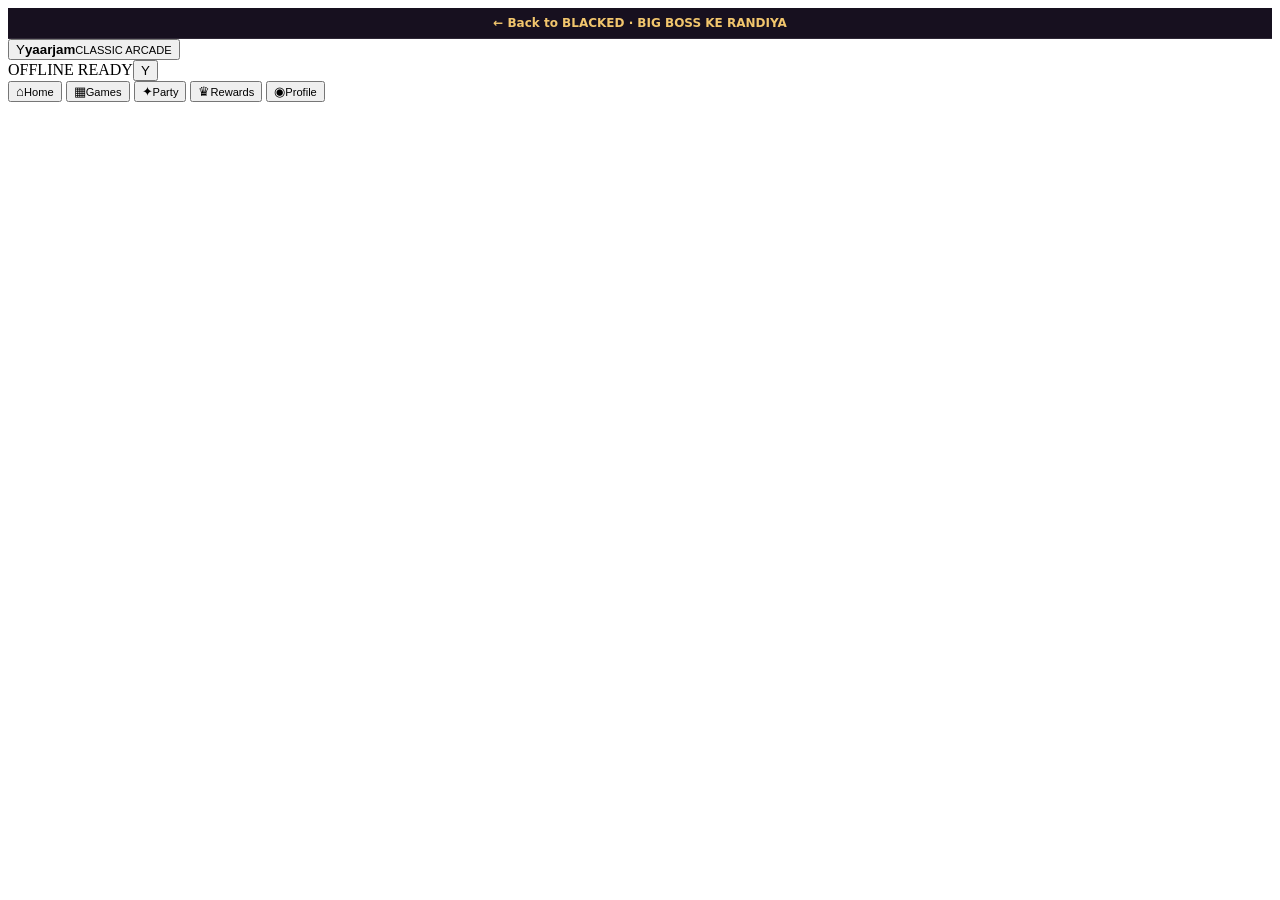
==== classic.html @ a9798e02 "Add files via upload" ====
<!doctype html>
<html lang="en">
<head>
  <meta charset="utf-8">
  <meta name="viewport" content="width=device-width,initial-scale=1,viewport-fit=cover">
  <meta name="theme-color" content="#11101c">
  <meta name="description" content="Classic YaarJam offline-first games for couples, friends and game nights.">
  <title>YaarJam Classic Arcade — Apne log. Apna game.</title>
  <link rel="manifest" href="manifest.json">
  <link rel="icon" href="icon.svg" type="image/svg+xml">
  <link rel="stylesheet" href="styles.css">
  <style>.classic-back{position:sticky;top:0;z-index:8;display:flex;justify-content:center;padding:8px;background:#17101f;border-bottom:1px solid rgba(255,255,255,.1)}.classic-back a{color:#f2c66d;font:700 12px system-ui;text-decoration:none}</style>
</head>
<body>
  <div class="classic-back"><a href="./">← Back to BLACKED · BIG BOSS KE RANDIYA</a></div>
  <div class="app-shell">
    <header class="topbar">
      <button class="brand" data-nav="home" aria-label="YaarJam home"><span class="brand-mark">Y</span><span><b>yaarjam</b><small>CLASSIC ARCADE</small></span></button>
      <div class="top-actions"><span class="offline-pill"><i></i> OFFLINE READY</span><button class="avatar-button" data-nav="profile" aria-label="Open profile"><span id="avatar-initial">Y</span></button></div>
    </header>
    <main id="app" tabindex="-1"></main>
    <nav class="bottom-nav" aria-label="Main navigation">
      <button data-nav="home" class="nav-item active"><span>⌂</span><small>Home</small></button>
      <button data-nav="games" class="nav-item"><span>▦</span><small>Games</small></button>
      <button data-nav="party" class="nav-item nav-play"><span>✦</span><small>Party</small></button>
      <button data-nav="rewards" class="nav-item"><span>♛</span><small>Rewards</small></button>
      <button data-nav="profile" class="nav-item"><span>◉</span><small>Profile</small></button>
    </nav>
  </div>
  <div id="game-layer" class="game-layer" aria-hidden="true"></div>
  <div id="toast" class="toast" role="status" aria-live="polite"></div>
  <script src="app.js" defer></script>
</body>
</html>
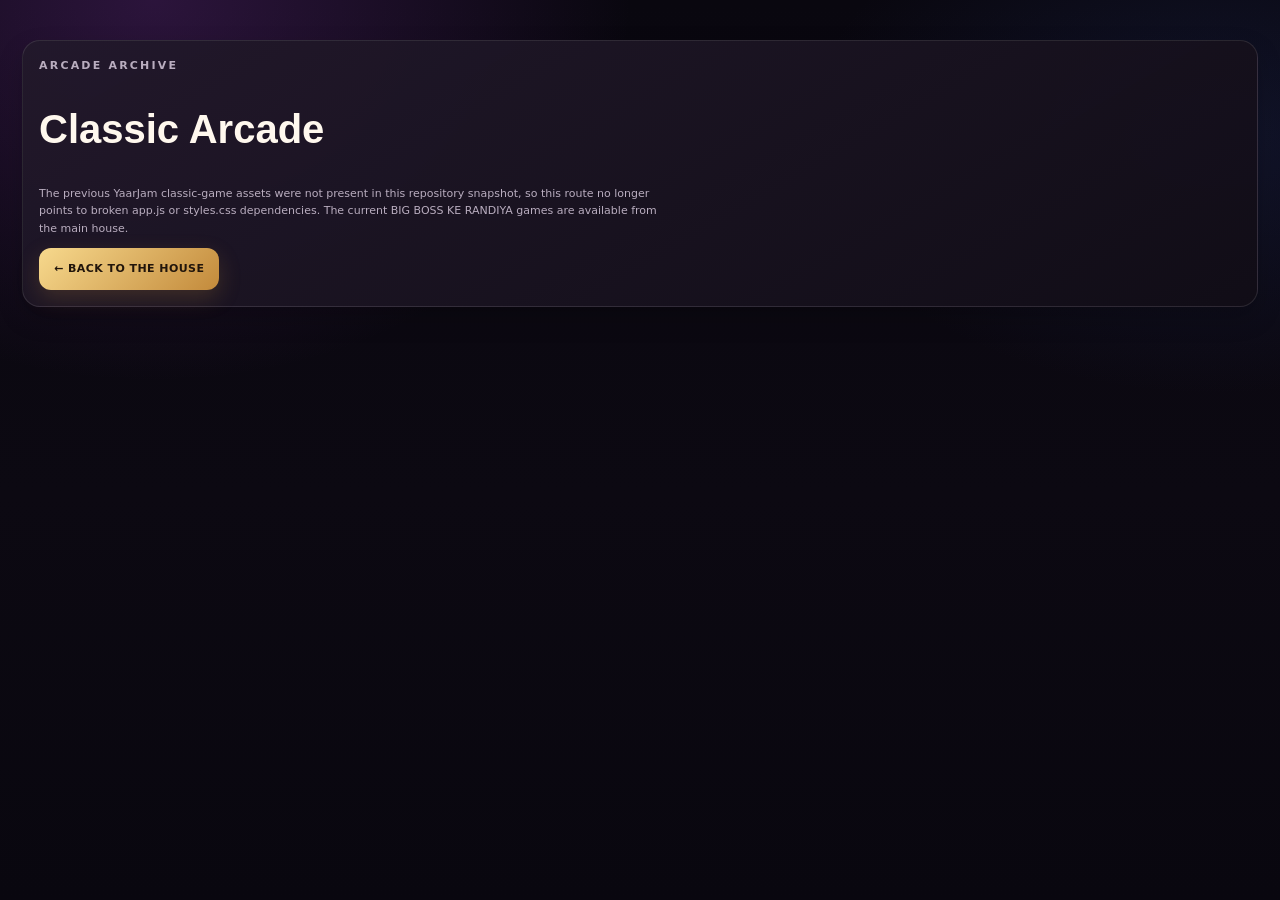
==== commit 77674f41: "Add files via upload" ====
--- a/classic.html
+++ b/classic.html
@@ -1,34 +1 @@
-<!doctype html>
-<html lang="en">
-<head>
-  <meta charset="utf-8">
-  <meta name="viewport" content="width=device-width,initial-scale=1,viewport-fit=cover">
-  <meta name="theme-color" content="#11101c">
-  <meta name="description" content="Classic YaarJam offline-first games for couples, friends and game nights.">
-  <title>YaarJam Classic Arcade — Apne log. Apna game.</title>
-  <link rel="manifest" href="manifest.json">
-  <link rel="icon" href="icon.svg" type="image/svg+xml">
-  <link rel="stylesheet" href="styles.css">
-  <style>.classic-back{position:sticky;top:0;z-index:8;display:flex;justify-content:center;padding:8px;background:#17101f;border-bottom:1px solid rgba(255,255,255,.1)}.classic-back a{color:#f2c66d;font:700 12px system-ui;text-decoration:none}</style>
-</head>
-<body>
-  <div class="classic-back"><a href="./">← Back to BLACKED · BIG BOSS KE RANDIYA</a></div>
-  <div class="app-shell">
-    <header class="topbar">
-      <button class="brand" data-nav="home" aria-label="YaarJam home"><span class="brand-mark">Y</span><span><b>yaarjam</b><small>CLASSIC ARCADE</small></span></button>
-      <div class="top-actions"><span class="offline-pill"><i></i> OFFLINE READY</span><button class="avatar-button" data-nav="profile" aria-label="Open profile"><span id="avatar-initial">Y</span></button></div>
-    </header>
-    <main id="app" tabindex="-1"></main>
-    <nav class="bottom-nav" aria-label="Main navigation">
-      <button data-nav="home" class="nav-item active"><span>⌂</span><small>Home</small></button>
-      <button data-nav="games" class="nav-item"><span>▦</span><small>Games</small></button>
-      <button data-nav="party" class="nav-item nav-play"><span>✦</span><small>Party</small></button>
-      <button data-nav="rewards" class="nav-item"><span>♛</span><small>Rewards</small></button>
-      <button data-nav="profile" class="nav-item"><span>◉</span><small>Profile</small></button>
-    </nav>
-  </div>
-  <div id="game-layer" class="game-layer" aria-hidden="true"></div>
-  <div id="toast" class="toast" role="status" aria-live="polite"></div>
-  <script src="app.js" defer></script>
-</body>
-</html>
+<!doctype html><html lang="en"><head><meta charset="utf-8"><meta name="viewport" content="width=device-width,initial-scale=1"><meta name="theme-color" content="#09070f"><title>Classic Arcade Archive</title><link rel="stylesheet" href="styles.css"></head><body><main class="app-shell" style="padding-top:40px"><section class="panel"><p class="eyebrow">ARCADE ARCHIVE</p><h1 style="font:700 40px Oswald,sans-serif">Classic Arcade</h1><p class="subtext">The previous YaarJam classic-game assets were not present in this repository snapshot, so this route no longer points to broken app.js or styles.css dependencies. The current BIG BOSS KE RANDIYA games are available from the main house.</p><a class="btn gold" href="./index.html" style="text-decoration:none">← BACK TO THE HOUSE</a></section></main></body></html>
--- a/styles.css
+++ b/styles.css
@@ -0,0 +1,7 @@
+ :root{--bg:#09070f;--panel:#15111d;--panel2:#1e1729;--panel3:#281d36;--line:rgba(255,255,255,.1);--text:#fff8ee;--muted:#b9adbf;--gold:#f4c96e;--gold2:#bd8435;--purple:#9b54ce;--pink:#e35c9c;--green:#82dfb6;--red:#e17b88;--radius:22px;--shadow:0 18px 50px rgba(0,0,0,.35);font-family:"DM Sans",Inter,system-ui,-apple-system,"Segoe UI",sans-serif;color-scheme:dark}
+*{box-sizing:border-box}html{scroll-behavior:smooth;background:var(--bg)}body{margin:0;min-height:100vh;color:var(--text);background:radial-gradient(ellipse at 12% 0,rgba(133,54,174,.28),transparent 30%),radial-gradient(ellipse at 95% 15%,rgba(49,73,154,.19),transparent 24%),linear-gradient(180deg,#09070f,#0c0912 55%,#09070f)}button,input,select,textarea{font:inherit}button{cursor:pointer}button:focus-visible,input:focus-visible,select:focus-visible,textarea:focus-visible,a:focus-visible{outline:2px solid var(--gold);outline-offset:3px}.hide{display:none!important}.app-shell{width:min(1320px,100%);margin:0 auto;padding:0 22px 112px}.topbar{position:sticky;top:0;z-index:25;display:flex;align-items:center;justify-content:space-between;gap:18px;padding:13px 0;border-bottom:1px solid var(--line);background:rgba(10,7,15,.88);backdrop-filter:blur(18px)}.brand{display:flex;align-items:center;gap:10px;min-width:0;border:0;background:transparent;color:inherit;text-align:left;padding:0}.brand-mark{flex:0 0 42px;width:42px;height:42px;display:grid;place-items:center;border:1px solid rgba(244,201,110,.65);border-radius:13px;background:linear-gradient(145deg,#493017,#17101e);color:var(--gold);font:700 22px Oswald, sans-serif;box-shadow:inset 0 0 18px rgba(244,201,110,.15)}.brand b{display:block;font:700 15px/1.05 Oswald,sans-serif;letter-spacing:.08em;white-space:nowrap}.brand b em{font-style:normal;color:var(--gold)}.brand small{display:block;margin-top:4px;color:#aa9eaf;font-size:8px;letter-spacing:.13em;white-space:nowrap}.desktop-nav{display:flex;align-items:center;gap:5px}.desktop-nav button{border:0;background:transparent;color:#c3b7ca;padding:10px 11px;border-radius:10px;font-size:10px;font-weight:900;letter-spacing:.09em}.desktop-nav button:hover,.desktop-nav button:focus-visible{background:rgba(244,201,110,.1);color:var(--gold)}.top-actions{display:flex;align-items:center;gap:8px}.brand-pill,.tiny-pill,.live-pill{display:inline-flex;align-items:center;gap:6px;border:1px solid rgba(244,201,110,.25);border-radius:999px;padding:7px 10px;background:rgba(244,201,110,.07);color:var(--gold);font-size:9px;font-weight:900;letter-spacing:.1em;white-space:nowrap}.icon-btn{width:37px;height:37px;display:grid;place-items:center;border:1px solid var(--line);border-radius:12px;background:var(--panel);color:var(--text);font-size:17px}.main{padding-top:22px}.bottom-nav{position:fixed;z-index:40;left:50%;bottom:0;transform:translateX(-50%);width:min(100%,620px);display:grid;grid-template-columns:repeat(5,1fr);padding:8px 9px calc(8px + env(safe-area-inset-bottom));border:1px solid rgba(255,255,255,.11);border-bottom:0;border-radius:19px 19px 0 0;background:rgba(13,9,18,.94);backdrop-filter:blur(18px);box-shadow:0 -10px 38px rgba(0,0,0,.35)}.nav-item{min-width:0;border:0;border-radius:13px;background:transparent;color:#95899e;display:flex;flex-direction:column;align-items:center;gap:3px;padding:6px 2px;font-size:20px}.nav-item small{font-size:9px;font-weight:800;letter-spacing:.03em}.nav-item.active{color:var(--gold);background:rgba(244,201,110,.1)}.nav-item.center{margin-top:-17px;border:1px solid rgba(244,201,110,.55);background:linear-gradient(140deg,#f5d88e,#bf8739);color:#24170d;box-shadow:0 7px 24px rgba(200,145,59,.26)}.nav-item.center small{color:#24170d}.eyebrow{margin:0 0 7px;color:var(--gold);font-size:9px;font-weight:900;letter-spacing:.2em;text-transform:uppercase}.subtext{max-width:630px;color:var(--muted);font-size:13px;line-height:1.65}.section{margin-top:27px}.section-head{display:flex;align-items:end;justify-content:space-between;gap:14px;margin-bottom:12px}.section-head h2{margin:0;font:600 clamp(19px,3vw,25px) Oswald,sans-serif;letter-spacing:.01em}.section-head p{margin:5px 0 0;color:var(--muted);font-size:11px}.text-link{border:0;background:transparent;color:var(--gold);font-size:10px;font-weight:900;letter-spacing:.07em;padding:7px 0}.show-hero{position:relative;display:grid;grid-template-columns:minmax(0,1.08fr) minmax(300px,.92fr);align-items:stretch;gap:18px;min-height:400px;padding:27px;border:1px solid rgba(244,201,110,.27);border-radius:27px;overflow:hidden;background:linear-gradient(116deg,#171021 4%,#1d1127 56%,#0d0a13);box-shadow:var(--shadow)}.show-hero:before{content:"";position:absolute;inset:0;pointer-events:none;background:radial-gradient(circle at 15% 5%,rgba(137,68,190,.25),transparent 40%),radial-gradient(circle at 80% 95%,rgba(244,201,110,.1),transparent 35%)}.hero-copy,.hero-art{position:relative;z-index:1}.hero-copy{align-self:center;padding:7px 0 7px 5px}.hero-overline{display:flex;align-items:center;gap:8px;flex-wrap:wrap;color:#c2b2c7;font-size:9px;font-weight:900;letter-spacing:.15em}.live-dot{width:7px;height:7px;border-radius:50%;background:#f45e88;box-shadow:0 0 12px #f45e88}.age-chip{display:inline-grid;place-items:center;border:1px solid rgba(244,201,110,.6);border-radius:6px;padding:4px 6px;color:var(--gold)}.show-hero h1{margin:18px 0 8px;font:700 clamp(40px,6vw,74px)/.96 Oswald,sans-serif;letter-spacing:-.025em;color:#fff5dc;text-shadow:0 5px 25px rgba(0,0,0,.5)}.show-hero h1 em{display:block;color:var(--gold);font-style:normal;text-shadow:0 4px 18px rgba(198,141,59,.2)}.hero-tagline{margin:0;color:#fff1d1;font-size:11px;font-weight:900;letter-spacing:.18em}.show-hero .subtext{max-width:520px;margin:15px 0 15px}.hero-kickers,.brand-tags{display:flex;gap:7px;flex-wrap:wrap}.hero-kickers span,.brand-tags span{padding:6px 9px;border:1px solid rgba(255,255,255,.13);border-radius:999px;background:rgba(255,255,255,.04);color:#e8dce9;font-size:8px;font-weight:900;letter-spacing:.1em}.hero-actions{display:flex;flex-wrap:wrap;gap:9px;margin-top:17px}.btn{display:inline-flex;align-items:center;justify-content:center;gap:8px;min-height:42px;padding:0 15px;border:1px solid var(--line);border-radius:12px;background:var(--panel2);color:var(--text);font-size:11px;font-weight:900;letter-spacing:.04em;transition:transform .15s,border-color .15s,filter .15s}.btn:hover{transform:translateY(-1px);filter:brightness(1.08);border-color:rgba(244,201,110,.36)}.btn.gold{border:0;background:linear-gradient(135deg,#f7d98d,#c38a3b);color:#21150b;box-shadow:0 8px 22px rgba(193,137,55,.22)}.btn.ghost{background:rgba(255,255,255,.045);border-color:rgba(255,255,255,.16)}.btn.danger{border-color:rgba(225,123,136,.35);color:#ffc7cc}.btn.small{min-height:34px;padding:0 11px;font-size:9px}.btn.full{width:100%}.btn:disabled{opacity:.55;cursor:not-allowed;transform:none}.hero-proof{display:flex;align-items:center;gap:10px;flex-wrap:wrap;margin-top:22px;color:#a99bb0;font-size:8px;font-weight:900;letter-spacing:.1em}.hero-proof i{width:3px;height:3px;border-radius:50%;background:var(--gold)}.hero-art{min-height:355px;overflow:hidden;border:1px solid rgba(244,201,110,.35);border-radius:20px;background:#17101e;box-shadow:0 15px 40px rgba(0,0,0,.35)}.hero-art img{position:absolute;inset:0;width:100%;height:100%;object-fit:cover;object-position:center 34%}.hero-art-shade{position:absolute;inset:0;background:linear-gradient(180deg,rgba(7,5,10,.03),rgba(8,5,12,.05) 50%,rgba(8,5,12,.75)),linear-gradient(90deg,rgba(12,7,16,.12),transparent 48%)}.art-stamp{position:absolute;right:13px;top:13px;padding:9px 11px;border:1px solid rgba(244,201,110,.5);border-radius:10px;background:rgba(8,6,12,.78);text-align:center;backdrop-filter:blur(8px)}.art-stamp b{display:block;font-size:17px;letter-spacing:.18em}.art-stamp small{display:block;color:var(--gold);font-size:7px;letter-spacing:.17em}.contestant-tag{position:absolute;left:13px;bottom:13px;padding:9px 12px;border-radius:10px;background:rgba(8,6,12,.78);color:#eee2d0;font-size:8px;font-weight:900;letter-spacing:.1em}.contestant-tag b{color:var(--gold);margin-left:5px}.comfort-grid{display:grid;grid-template-columns:repeat(3,minmax(0,1fr));gap:10px}.comfort-card{display:flex;align-items:center;gap:11px;min-width:0;padding:13px;border:1px solid var(--line);border-radius:16px;background:linear-gradient(135deg,#1b1524,#100d16);color:var(--text);text-align:left}.comfort-card.selected{border-color:rgba(244,201,110,.62);box-shadow:inset 0 0 0 1px rgba(244,201,110,.15),0 7px 24px rgba(0,0,0,.2)}.comfort-icon{width:39px;height:39px;flex:0 0 39px;display:grid;place-items:center;border-radius:12px;background:rgba(255,255,255,.05);font-size:20px}.comfort-card b{display:block;font:600 14px Oswald,sans-serif;letter-spacing:.04em}.comfort-card small{display:block;margin-top:4px;color:var(--muted);font-size:9px;line-height:1.35}.mode-check{margin-left:auto;color:var(--gold);font-weight:900}.mood-flirty .comfort-icon{background:rgba(69,181,128,.12)}.mood-naughty .comfort-icon{background:rgba(233,125,58,.12)}.mood-temptation .comfort-icon{background:rgba(207,77,129,.14)}.comfort-hint,.hint{color:#a99daf;font-size:10px;line-height:1.5}.quick-game-grid,.task-category-grid{display:grid;grid-template-columns:repeat(5,minmax(0,1fr));gap:10px}.feature-card{display:flex;flex-direction:column;align-items:flex-start;min-height:133px;padding:14px;border:1px solid rgba(205,143,237,.25);border-radius:16px;background:linear-gradient(145deg,rgba(39,24,52,.92),rgba(17,12,23,.98));color:inherit;text-align:left;box-shadow:0 10px 23px rgba(0,0,0,.18);transition:transform .16s,border-color .16s}.feature-card:hover{transform:translateY(-3px);border-color:rgba(244,201,110,.55)}.feature-icon{width:38px;height:38px;display:grid;place-items:center;margin-bottom:12px;border:1px solid rgba(244,201,110,.19);border-radius:12px;background:rgba(244,201,110,.08);font-size:20px}.feature-card h3{margin:0 0 5px;font:600 13px Oswald,sans-serif}.feature-card p{margin:0;color:var(--muted);font-size:9px;line-height:1.45}.dashboard-grid{display:grid;grid-template-columns:1fr 1fr 1fr;gap:11px}.panel,.stat-card,.wardrobe-card,.player-card{border:1px solid var(--line);border-radius:18px;background:linear-gradient(150deg,rgba(34,25,43,.96),rgba(17,13,23,.98));box-shadow:0 11px 26px rgba(0,0,0,.18)}.panel{padding:16px}.panel h3{margin:0 0 7px;font:600 17px Oswald,sans-serif}.panel p{color:var(--muted);font-size:11px;line-height:1.55}.panel-top{display:flex;align-items:center;justify-content:space-between;gap:8px;margin-bottom:12px}.panel-top h3{margin:0}.contestant-list{display:grid;grid-template-columns:repeat(5,minmax(0,1fr));gap:6px}.contestant-mini{min-width:0;display:flex;flex-direction:column;align-items:center;gap:5px;padding:8px 4px;border:1px solid rgba(255,255,255,.07);border-radius:12px;background:rgba(255,255,255,.025)}.mini-avatar,.player-avatar{display:grid;place-items:center;width:34px;height:34px;border-radius:11px;color:#1e1326;background:linear-gradient(145deg,#f4d18a,#a77a3b);font-weight:900}.avatar-1{background:linear-gradient(145deg,#b897ee,#60458a);color:#fff}.avatar-2{background:linear-gradient(145deg,#ee9ab9,#93465f);color:#fff}.avatar-3{background:linear-gradient(145deg,#85c9b2,#356e60);color:#081b18}.avatar-4{background:linear-gradient(145deg,#90b7ef,#45649a);color:#08172e}.contestant-mini b{max-width:100%;overflow:hidden;text-overflow:ellipsis;white-space:nowrap;font-size:9px}.contestant-mini small{color:var(--gold);font-size:8px}.daily-task-body{display:flex;gap:12px;align-items:center;margin:6px 0 12px}.daily-icon{width:48px;height:48px;flex:0 0 48px;display:grid;place-items:center;border-radius:14px;background:rgba(244,201,110,.1);font-size:25px}.daily-task-body b{font-size:11px;line-height:1.45}.daily-task-body p{margin:4px 0 0;font-size:9px}.live-pill{padding:5px 8px;color:#ff91a6;border-color:rgba(255,145,166,.3);background:rgba(255,145,166,.08)}.leader-list{display:grid;gap:7px}.leader-row{display:flex;align-items:center;gap:10px;padding:9px;border:1px solid rgba(255,255,255,.07);border-radius:12px;background:rgba(255,255,255,.03)}.leader-rank{width:27px;height:27px;flex:0 0 27px;display:grid;place-items:center;border-radius:9px;background:rgba(244,201,110,.12);color:var(--gold);font-size:11px;font-weight:900}.rank-1{background:linear-gradient(135deg,#f6d88f,#c08b3e);color:#24170b}.rank-2{background:rgba(177,188,203,.15);color:#d5deec}.rank-3{background:rgba(198,131,80,.17);color:#e2ac7c}.leader-row div{flex:1;min-width:0}.leader-row strong{display:block;font-size:10px}.leader-row small{display:block;margin-top:2px;color:var(--muted);font-size:8px}.leader-row>b{color:var(--gold);font-size:10px;white-space:nowrap}.brand-feature{display:grid;grid-template-columns:minmax(220px,.7fr) minmax(0,1.3fr);gap:0;overflow:hidden;min-height:220px;border:1px solid rgba(244,201,110,.3);border-radius:20px;background:linear-gradient(110deg,#18101f,#24142c)}.brand-feature-art{position:relative;min-height:215px;overflow:hidden}.brand-feature-art:after{content:"";position:absolute;inset:0;background:linear-gradient(90deg,transparent,rgba(27,16,33,.55))}.brand-feature-art img{width:100%;height:100%;position:absolute;inset:0;object-fit:cover;object-position:center 38%}.brand-feature-copy{align-self:center;padding:24px}.brand-feature-copy h2{margin:0;font:700 29px Oswald,sans-serif}.brand-feature-copy h2 em{display:block;color:var(--gold);font-style:normal}.brand-feature-copy p:not(.eyebrow){max-width:540px;color:var(--muted);font-size:11px;line-height:1.55}.brand-tags{margin:14px 0}.brand-tags span{font-size:8px}.stat-strip{display:grid;grid-template-columns:repeat(4,1fr);border:1px solid var(--line);border-radius:17px;background:rgba(255,255,255,.025);overflow:hidden}.stat-strip>div{display:grid;grid-template-columns:auto 1fr;grid-template-rows:auto auto;column-gap:9px;align-items:center;padding:13px 16px;border-right:1px solid var(--line)}.stat-strip>div:last-child{border:0}.stat-icon{grid-row:1/3;font-size:22px}.stat-strip b{font:600 20px Oswald,sans-serif;color:var(--gold)}.stat-strip small{color:var(--muted);font-size:8px}.site-footer{display:flex;flex-direction:column;gap:5px;margin:27px 0 5px;text-align:center;color:#817589;font-size:8px;letter-spacing:.08em}.empty-state{padding:19px;border:1px dashed var(--line);border-radius:14px;color:var(--muted);font-size:11px;text-align:center}.page-intro{margin-bottom:16px}.page-intro h1{margin:0;font:700 clamp(35px,5vw,54px)/1.02 Oswald,sans-serif;letter-spacing:-.02em}.page-intro h1 em{color:var(--gold);font-style:normal}.page-intro .subtext{margin:9px 0 0}.game-toolbar{display:flex;align-items:center;gap:10px;margin:16px 0 10px}.search-box,.field{width:100%;min-height:43px;padding:11px 13px;border:1px solid rgba(255,255,255,.12);border-radius:12px;background:#100d16;color:var(--text);font-size:12px}.game-toolbar .search-box{flex:1}.chip-row{display:flex;gap:7px;flex-wrap:wrap;margin:12px 0}.chip{border:1px solid var(--line);border-radius:999px;padding:8px 12px;background:#17121e;color:#c2b7c8;font-size:10px;font-weight:900}.chip.active{border-color:rgba(244,201,110,.55);background:rgba(244,201,110,.12);color:var(--gold)}.game-grid{display:grid;grid-template-columns:repeat(4,minmax(0,1fr));gap:11px}.game-card{display:flex;flex-direction:column;align-items:flex-start;min-height:176px;padding:15px;border:1px solid var(--line);border-radius:16px;background:linear-gradient(145deg,#21172b,#110e17);color:inherit;text-align:left;box-shadow:0 10px 22px rgba(0,0,0,.17);transition:transform .16s,border-color .16s}.game-card:hover{transform:translateY(-3px);border-color:rgba(244,201,110,.48)}.game-card-top{width:100%;display:flex;justify-content:space-between;align-items:center}.game-icon{width:42px;height:42px;display:grid;place-items:center;border-radius:13px;background:rgba(244,201,110,.11);font-size:22px}.game-icon-1{background:rgba(155,84,206,.16)}.game-icon-2{background:rgba(227,92,156,.14)}.game-icon-3{background:rgba(130,223,182,.13)}.game-icon-4{background:rgba(90,145,225,.14)}.game-icon-5{background:rgba(225,123,136,.13)}.game-category{font-size:8px;font-weight:900;letter-spacing:.1em;color:var(--gold)}.game-card h3{margin:12px 0 5px;font:600 14px Oswald,sans-serif}.game-card p{margin:0;color:var(--muted);font-size:10px;line-height:1.45}.game-card-foot{width:100%;display:flex;justify-content:space-between;align-items:center;gap:5px;margin-top:auto;padding-top:12px;color:#9f92a6;font-size:8px}.game-card-foot b{color:var(--gold);font-size:8px;letter-spacing:.06em}.rules-banner{display:flex;align-items:center;justify-content:space-between;gap:20px;padding:20px;border:1px solid rgba(244,201,110,.25);border-radius:18px;background:linear-gradient(110deg,rgba(104,57,139,.18),rgba(24,16,31,.86))}.rules-banner h3,.task-notice h3{margin:0;font:600 19px Oswald,sans-serif}.rules-banner p:not(.eyebrow){max-width:700px;margin:6px 0 0;color:var(--muted);font-size:10px;line-height:1.5}.task-hero{display:grid;grid-template-columns:1fr 250px;align-items:center;gap:18px;padding:22px;border:1px solid rgba(244,201,110,.27);border-radius:20px;background:radial-gradient(circle at 80% 20%,rgba(151,70,190,.27),transparent 38%),linear-gradient(130deg,#22152d,#100c16)}.task-hero h2{margin:10px 0;font:700 32px Oswald,sans-serif}.task-hero p{max-width:540px;color:var(--muted);font-size:12px;line-height:1.55}.task-hero-art{min-height:160px;display:grid;place-items:center;border:1px solid rgba(244,201,110,.3);border-radius:17px;background:radial-gradient(circle,rgba(171,107,214,.3),transparent 63%),linear-gradient(145deg,#251432,#0d0a13);font-size:72px}.task-hero-art small{display:block;font:600 11px Oswald,sans-serif;letter-spacing:.2em;color:var(--gold)}.task-category-grid{margin-top:16px}.task-notice{border-color:rgba(244,201,110,.22)}.stats-grid{display:grid;grid-template-columns:repeat(4,1fr);gap:9px;margin:14px 0}.stat-card{padding:14px}.stat-card b{display:block;color:var(--gold);font:600 24px Oswald,sans-serif}.stat-card small{color:var(--muted);font-size:9px}.trophy-grid{display:grid;grid-template-columns:repeat(4,1fr);gap:8px;margin-top:12px}.trophy-card{display:flex;flex-direction:column;align-items:center;gap:5px;padding:13px 8px;border:1px solid var(--line);border-radius:13px;background:rgba(255,255,255,.025);opacity:.48}.trophy-card.earned{opacity:1;border-color:rgba(244,201,110,.42);background:rgba(244,201,110,.06)}.trophy-card span{font-size:24px}.trophy-card b{font-size:10px}.trophy-card small{color:var(--gold);font-size:8px;font-weight:900}.wheel-panel{display:grid;grid-template-columns:minmax(270px,.9fr) minmax(0,1.1fr);align-items:center;gap:24px;padding:22px;border:1px solid rgba(198,123,222,.32);border-radius:22px;background:linear-gradient(130deg,#21152d,#100d17);box-shadow:var(--shadow)}.wheel-stage{position:relative;display:grid;place-items:center;padding:17px}.wheel-pointer{position:absolute;z-index:3;top:5px;left:50%;transform:translateX(-50%);width:0;height:0;border-left:14px solid transparent;border-right:14px solid transparent;border-top:28px solid var(--gold);filter:drop-shadow(0 4px 8px #000)}.wheel{position:relative;width:min(100%,310px);aspect-ratio:1;border:9px solid #21172b;border-radius:50%;background:conic-gradient(#9e49c9 0 45deg,#271b3d 45deg 90deg,#cf4c98 90deg 135deg,#281b3b 135deg 180deg,#a951bb 180deg 225deg,#261a3d 225deg 270deg,#ce4f8f 270deg 315deg,#261b3b 315deg 360deg);box-shadow:0 0 0 2px rgba(244,201,110,.6),0 0 36px rgba(174,91,198,.22),inset 0 0 25px rgba(0,0,0,.4);transition:transform 3.1s cubic-bezier(.12,.72,.12,1)}.wheel:before{content:"";position:absolute;inset:8px;border:1px dashed rgba(255,255,255,.45);border-radius:50%}.wheel-center{position:absolute;z-index:2;left:50%;top:50%;transform:translate(-50%,-50%);width:76px;height:76px;display:grid;place-items:center;border:4px solid #a97a35;border-radius:50%;background:radial-gradient(circle at 35% 25%,#f6d98e,#a16b29 70%);color:#27190c;font:700 14px Oswald,sans-serif;box-shadow:0 5px 15px rgba(0,0,0,.35)}.wheel-label{position:absolute;color:#fff3db;font:700 10px Oswald,sans-serif;letter-spacing:.09em}.label-a{top:17%;left:50%;transform:translateX(-50%)}.label-b{right:13%;top:50%;transform:translateY(-50%) rotate(90deg)}.label-c{bottom:17%;left:50%;transform:translateX(-50%)}.label-d{left:13%;top:50%;transform:translateY(-50%) rotate(-90deg)}.label-e{top:29%;right:23%}.label-f{top:29%;left:23%}.wheel-controls h2{margin:0;font:600 24px Oswald,sans-serif}.wheel-controls .muted{font-size:11px;line-height:1.55}.wheel-result{display:flex;flex-direction:column;gap:7px;min-height:92px;margin:13px 0;padding:13px;border:1px solid rgba(244,201,110,.24);border-radius:13px;background:rgba(244,201,110,.05)}.wheel-result strong{color:var(--gold);font-size:10px;letter-spacing:.12em}.wheel-result span{font-size:11px;line-height:1.5}.comfort-explain{display:grid;grid-template-columns:repeat(3,1fr);gap:10px}.comfort-explain article{display:flex;flex-direction:column;gap:5px;padding:14px;border:1px solid var(--line);border-radius:14px;background:rgba(255,255,255,.025)}.comfort-explain article span{font-size:23px}.comfort-explain article b{font:600 14px Oswald,sans-serif}.comfort-explain article small{color:var(--muted);font-size:9px;line-height:1.4}.fashion-hero{position:relative;min-height:280px;overflow:hidden;border:1px solid rgba(244,201,110,.31);border-radius:21px;background:#1b1223}.fashion-hero>img{position:absolute;inset:0;width:100%;height:100%;object-fit:cover;object-position:center 37%}.fashion-hero:after{content:"";position:absolute;inset:0;background:linear-gradient(90deg,rgba(8,5,12,.96),rgba(9,5,13,.72) 45%,rgba(9,5,13,.08))}.fashion-hero-overlay{position:relative;z-index:1;width:min(560px,75%);padding:25px}.fashion-hero-overlay h2{margin:0;font:700 34px Oswald,sans-serif}.fashion-hero-overlay h2 em{display:block;color:var(--gold);font-style:normal}.fashion-hero-overlay p:not(.eyebrow){color:#e0d4e2;font-size:11px}.wardrobe-grid{display:grid;grid-template-columns:repeat(3,1fr);gap:11px}.wardrobe-card{overflow:hidden}.wardrobe-art{position:relative;min-height:130px;display:grid;place-items:center;overflow:hidden;background:radial-gradient(circle at 50% 30%,rgba(169,92,203,.45),transparent 42%),linear-gradient(145deg,#2e1c3c,#100b16)}.wardrobe-art:after{content:"";position:absolute;inset:0;background:linear-gradient(180deg,transparent,rgba(6,4,9,.32))}.wardrobe-art span{position:relative;z-index:1;font-size:48px;filter:drop-shadow(0 4px 14px rgba(0,0,0,.6))}.wardrobe-art small{position:absolute;z-index:1;bottom:11px;color:var(--gold);font:700 10px Oswald,sans-serif;letter-spacing:.2em}.wardrobe-2 .wardrobe-art{background:radial-gradient(circle,rgba(183,69,117,.4),transparent 60%),linear-gradient(145deg,#321829,#100b16)}.wardrobe-3 .wardrobe-art{background:radial-gradient(circle,rgba(115,91,185,.35),transparent 60%),linear-gradient(145deg,#241b3e,#100b16)}.wardrobe-4 .wardrobe-art{background:radial-gradient(circle,rgba(66,135,133,.3),transparent 60%),linear-gradient(145deg,#12312e,#100b16)}.wardrobe-5 .wardrobe-art{background:radial-gradient(circle,rgba(194,145,61,.28),transparent 60%),linear-gradient(145deg,#392617,#100b16)}.wardrobe-6 .wardrobe-art{background:radial-gradient(circle,rgba(185,77,145,.28),transparent 60%),linear-gradient(145deg,#31172e,#100b16)}.wardrobe-body{padding:13px}.badge{display:inline-flex;padding:4px 7px;border-radius:999px;background:rgba(244,201,110,.1);color:var(--gold);font-size:7px;font-weight:900;letter-spacing:.1em}.wardrobe-body h3{margin:8px 0 4px;font:600 15px Oswald,sans-serif}.wardrobe-body p{min-height:44px;margin:0 0 10px;color:var(--muted);font-size:9px;line-height:1.5}.fashion-task{border-color:rgba(244,201,110,.28)}.profile-grid{display:grid;grid-template-columns:1fr 1fr;gap:12px}.field-wrap{display:flex;flex-direction:column;gap:6px;margin-top:10px}.field-wrap label{color:#d7cbd9;font-size:10px;font-weight:800}.field{color-scheme:dark}.player-list{display:grid;gap:7px;margin-top:12px}.player-row{display:flex;align-items:center;gap:9px;margin-top:8px;padding:9px;border:1px solid rgba(255,255,255,.07);border-radius:12px;background:rgba(255,255,255,.025)}.player-row>div{min-width:0}.player-row strong{display:block;font-size:10px}.player-row small{display:block;margin-top:3px;color:var(--muted);font-size:9px;line-height:1.4}.player-row button{margin-left:auto}.player-avatar{flex:0 0 33px;width:33px;height:33px}.profile-grid+.section{margin-top:14px}.section-spacer{height:12px}.field textarea,.field{font-size:11px}.game-layer{position:fixed;z-index:80;inset:0;display:none;overflow:auto;background:rgba(5,3,9,.92);backdrop-filter:blur(18px);padding:20px}.game-layer.open{display:block}.game-wrap{width:min(720px,100%);margin:4vh auto;padding:23px;border:1px solid rgba(244,201,110,.34);border-radius:23px;background:linear-gradient(145deg,#21172b,#0f0c15);box-shadow:var(--shadow)}.game-top{display:flex;align-items:center;justify-content:space-between;gap:14px;margin-bottom:18px}.game-brandline{display:flex;align-items:center;gap:10px}.game-brand-mark{width:37px;height:37px;display:grid;place-items:center;border:1px solid rgba(244,201,110,.45);border-radius:11px;color:var(--gold);font:700 19px Oswald,sans-serif}.game-top .eyebrow{margin:0 0 4px}.game-top h2{margin:0;font:600 21px Oswald,sans-serif}.game-close{width:38px;height:38px;border:1px solid var(--line);border-radius:12px;background:#251b30;color:var(--text);font-size:21px}.round-meta{display:flex;justify-content:space-between;gap:9px;flex-wrap:wrap;margin:0 0 12px;padding:10px 12px;border:1px solid var(--line);border-radius:11px;background:rgba(255,255,255,.03);color:#baadbf;font-size:9px;font-weight:800;letter-spacing:.08em}.round-meta b{color:var(--gold)}.prompt-card{position:relative;overflow:hidden;padding:24px;border:1px solid rgba(244,201,110,.37);border-radius:18px;background:radial-gradient(circle at 88% 5%,rgba(161,77,195,.24),transparent 34%),linear-gradient(145deg,#2c1b39,#130e1b)}.prompt-topline{display:flex;align-items:center;justify-content:space-between;gap:9px}.prompt-kicker{color:var(--gold);font-size:9px;font-weight:900;letter-spacing:.17em}.mood-badge{padding:5px 8px;border:1px solid rgba(255,255,255,.15);border-radius:999px;color:#e9ddeb;font-size:8px;font-weight:900}.prompt-decoration{margin:19px 0 2px;color:rgba(244,201,110,.38);font-size:25px}.prompt-card h3{position:relative;z-index:1;margin:0;font:600 clamp(21px,4vw,30px)/1.25 Oswald,sans-serif}.prompt-card p{margin:13px 0 0;color:#bfb1c6;font-size:10px;line-height:1.5}.consent-note{margin:12px 0;padding:11px 12px;border:1px solid rgba(130,223,182,.2);border-radius:11px;background:rgba(130,223,182,.055);color:#c2dfd1;font-size:9px;line-height:1.5}.consent-note b{color:var(--green)}.game-actions{display:grid;grid-template-columns:1fr 1fr;gap:8px;margin-top:13px}.pause-card{padding:35px 20px;text-align:center;border:1px solid var(--line);border-radius:17px;background:rgba(255,255,255,.025)}.pause-card h3{margin:8px 0;font:600 25px Oswald,sans-serif}.pause-card p{max-width:430px;margin:0 auto;color:var(--muted);font-size:11px;line-height:1.55}.pause-symbol{font-size:35px;color:var(--gold)}.pause-card .game-actions{max-width:400px;margin:18px auto 0}.toast{position:fixed;z-index:130;left:50%;bottom:calc(95px + env(safe-area-inset-bottom));transform:translate(-50%,18px);max-width:min(90vw,520px);padding:11px 15px;border-radius:999px;background:var(--gold);color:#21150b;font-size:11px;font-weight:900;text-align:center;opacity:0;pointer-events:none;box-shadow:0 10px 32px rgba(0,0,0,.4);transition:.2s}.toast.show{opacity:1;transform:translate(-50%,0)}.age-screen{min-height:100vh;display:grid;place-items:center;padding:20px;background:radial-gradient(circle at 50% 5%,rgba(137,73,183,.3),transparent 42%),#08060d}.age-card{width:min(490px,100%);padding:25px;border:1px solid rgba(244,201,110,.35);border-radius:24px;background:linear-gradient(145deg,#23162e,#100c16);box-shadow:var(--shadow)}.age-brand{display:flex;align-items:center;gap:10px;margin-bottom:22px}.age-brand b{display:block;font:700 16px Oswald,sans-serif;letter-spacing:.15em}.age-brand small{display:block;color:var(--gold);font-size:8px;letter-spacing:.15em;margin-top:3px}.age-card h1{margin:10px 0;font:700 clamp(38px,9vw,56px)/.92 Oswald,sans-serif;color:#fff3d6}.age-card h1 em{color:var(--gold);font-style:normal}.age-intro{color:#c9bdce;font-size:12px;line-height:1.6}.age-warning{margin:15px 0;padding:12px;border:1px solid rgba(225,123,136,.26);border-radius:12px;background:rgba(225,123,136,.07);color:#ffd4d8;font-size:10px;line-height:1.55}.checkrow{display:flex;align-items:flex-start;gap:9px;margin:13px 0;color:#e8ddea;font-size:10px;line-height:1.5}.checkrow input{margin-top:2px;accent-color:#d6a950}.age-foot{margin:11px 0 0;color:#8d8195;text-align:center;font-size:8px}.fashion-hero-overlay .btn{margin-top:8px}
+@media(min-width:1100px){.hero-art{min-height:410px}.quick-game-grid{grid-template-columns:repeat(5,1fr)}}
+@media(max-width:980px){.desktop-nav{gap:0}.desktop-nav button{padding:9px 7px;font-size:9px}.show-hero{grid-template-columns:1fr minmax(260px,.78fr);padding:20px}.dashboard-grid{grid-template-columns:1fr 1fr}.leaderboard-panel{grid-column:1/-1}.leaderboard-panel .leader-list{grid-template-columns:repeat(3,1fr)}.quick-game-grid,.task-category-grid{grid-template-columns:repeat(4,1fr)}.game-grid{grid-template-columns:repeat(3,1fr)}}
+@media(max-width:720px){.app-shell{padding:0 13px 105px}.topbar{padding:10px 0;gap:8px}.desktop-nav{display:none}.brand-mark{width:36px;height:36px;flex-basis:36px;border-radius:11px}.brand b{font-size:13px}.brand small{font-size:7px}.brand-pill{font-size:8px;padding:6px 8px}.icon-btn{width:34px;height:34px}.main{padding-top:13px}.show-hero{grid-template-columns:1fr;gap:13px;padding:17px;border-radius:21px}.hero-copy{padding:1px 0}.show-hero h1{font-size:clamp(42px,11vw,59px);margin:14px 0 7px}.hero-tagline{font-size:9px;letter-spacing:.12em}.show-hero .subtext{font-size:11px;margin:11px 0}.hero-kickers span{font-size:7px;padding:5px 7px}.hero-actions{margin-top:13px}.hero-actions .btn{flex:1;min-width:0;font-size:9px;padding:0 9px}.hero-proof{margin-top:12px;font-size:7px}.hero-art{min-height:285px;height:285px}.hero-art img{object-position:center 33%}.comfort-grid{grid-template-columns:1fr;gap:7px}.comfort-card{padding:10px}.comfort-icon{width:34px;height:34px;flex-basis:34px}.comfort-card b{font-size:13px}.section{margin-top:21px}.section-head h2{font-size:19px}.section-head p{font-size:9px}.tiny-pill{font-size:7px;padding:6px 7px}.quick-game-grid,.task-category-grid{grid-template-columns:repeat(2,minmax(0,1fr));gap:8px}.feature-card{min-height:116px;padding:11px}.feature-icon{width:33px;height:33px;font-size:18px;margin-bottom:8px}.feature-card h3{font-size:12px}.feature-card p{font-size:8px}.dashboard-grid{grid-template-columns:1fr;gap:9px}.leaderboard-panel{grid-column:auto}.leaderboard-panel .leader-list{grid-template-columns:1fr}.contestant-list{grid-template-columns:repeat(5,minmax(0,1fr))}.contestant-mini{padding:6px 2px}.mini-avatar{width:29px;height:29px}.contestant-mini b{font-size:8px}.contestant-mini small{font-size:7px}.brand-feature{grid-template-columns:1fr}.brand-feature-art{min-height:185px}.brand-feature-art:after{background:linear-gradient(180deg,transparent,rgba(27,16,33,.55))}.brand-feature-copy{padding:18px}.brand-feature-copy h2{font-size:25px}.stat-strip{grid-template-columns:repeat(2,1fr)}.stat-strip>div{padding:10px;border-bottom:1px solid var(--line)}.stat-strip>div:nth-child(2){border-right:0}.stat-strip>div:nth-child(3),.stat-strip>div:nth-child(4){border-bottom:0}.stat-strip b{font-size:18px}.site-footer{font-size:7px}.page-intro h1{font-size:39px}.page-intro .subtext{font-size:11px}.game-toolbar{align-items:stretch}.game-toolbar .tiny-pill{align-self:center}.game-grid{grid-template-columns:repeat(2,minmax(0,1fr));gap:8px}.game-card{min-height:157px;padding:11px}.game-icon{width:36px;height:36px;font-size:19px}.game-card h3{font-size:13px;margin-top:10px}.game-card p{font-size:9px}.game-card-foot{font-size:7px}.game-card-foot b{font-size:7px}.chip{font-size:9px;padding:7px 10px}.rules-banner{align-items:flex-start;flex-direction:column;padding:15px}.task-hero{grid-template-columns:1fr;padding:16px}.task-hero h2{font-size:26px}.task-hero-art{min-height:110px;font-size:55px}.stats-grid{grid-template-columns:repeat(2,1fr)}.trophy-grid{grid-template-columns:repeat(2,1fr)}.wheel-panel{grid-template-columns:1fr;padding:13px;gap:13px}.wheel{width:min(76vw,290px)}.wheel-stage{padding:12px}.wheel-controls{padding:2px 4px}.comfort-explain{grid-template-columns:1fr}.fashion-hero{min-height:300px}.fashion-hero-overlay{width:95%;padding:19px}.fashion-hero-overlay h2{font-size:30px}.wardrobe-grid{grid-template-columns:repeat(2,1fr);gap:8px}.wardrobe-art{min-height:105px}.wardrobe-body{padding:10px}.wardrobe-body p{font-size:8px;min-height:50px}.wardrobe-body h3{font-size:13px}.profile-grid{grid-template-columns:1fr;gap:9px}.panel{padding:13px}.game-layer{padding:10px}.game-wrap{margin:1vh auto;padding:15px;border-radius:18px}.game-top h2{font-size:18px}.prompt-card{padding:17px}.prompt-card h3{font-size:22px}.game-actions{grid-template-columns:1fr 1fr;gap:7px}.game-actions .btn{font-size:8px;padding:0 7px;min-height:40px}.consent-note{font-size:8px}.bottom-nav{width:100%;border-radius:17px 17px 0 0}.nav-item{font-size:18px}.nav-item small{font-size:8px}}
+@media(max-width:370px){.app-shell{padding-left:10px;padding-right:10px}.brand b{font-size:11px}.brand small{font-size:6px}.top-actions{gap:5px}.brand-pill{font-size:7px}.show-hero h1{font-size:39px}.hero-art{height:245px;min-height:245px}.game-grid{gap:7px}.game-card{padding:9px}.game-card h3{font-size:12px}.game-card-foot{flex-wrap:wrap}.round-meta{font-size:8px}}
+@media(prefers-reduced-motion:reduce){*,*:before,*:after{scroll-behavior:auto!important;animation:none!important;transition:none!important}}
